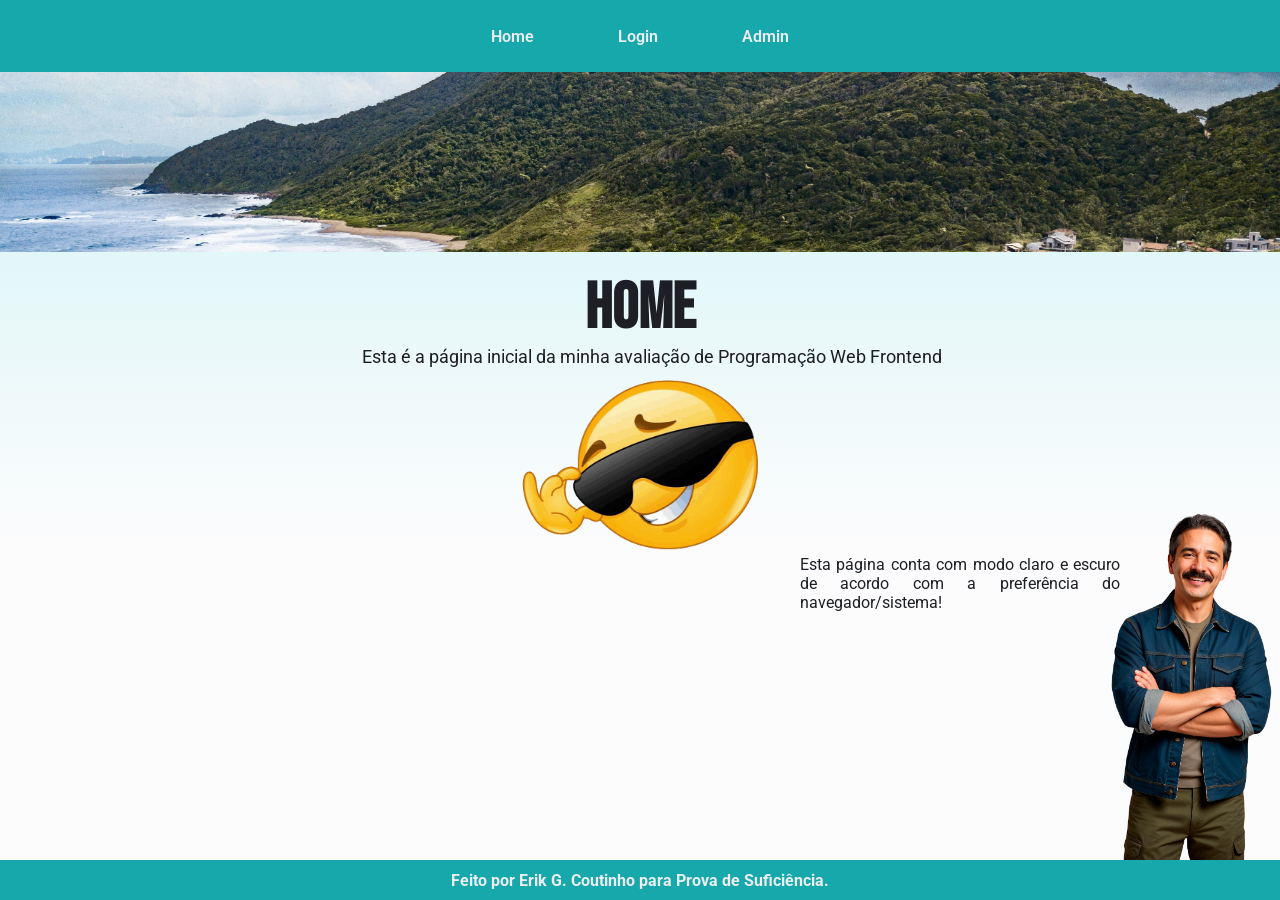
==== index.html @ fd05f5e8 "Deploy - ()" ====
<!DOCTYPE html>
<html lang="pt-BR">
<head>
    <meta charset="UTF-8">
    <meta name="viewport" content="width=device-width, initial-scale=1.0">
    <title>Página Principal</title>
    <link rel="stylesheet" href="./style.css">
    <link rel="shortcut icon" href="./public/favicon.ico" type="image/x-icon">
    <script src="./index.js"></script>
</head>
<body>
    <header>
        <nav>
            <a href="#">Home</a>
            <a href="./pages/login/login.html">Login</a>
            <a href="./pages/admin/admin.html">Admin</a>
        </nav>
    </header>
    <img src="./public/paisagem_pexels.jpg" alt="Paisagem Natural que compõe um belo visual de página" id="landscape">
    <main>
        <h1>Home</h1>
        <p>
            Esta é a página inicial da minha avaliação de Programação Web Frontend
        </p>
        <img src="./public/emoji.webp" alt="Emoji de óculos escuros" id="emoji"/>
        <span id="darkmode_insight">
            Esta página conta com modo claro e escuro de acordo com a
            preferência do navegador/sistema!
        </span>
    </main>
    <img src="./public/guy_with_arms_crossed.png" alt="Homem de Braços Cruzados" id="guy_with_arms_crossed"/>
    <footer>
        <span>Feito por Erik G. Coutinho para Prova de Suficiência.</span>
    </footer>
</body>
</html>
---- style.css ----
@import url('https://fonts.googleapis.com/css2?family=Roboto:ital,wght@0,100..900;1,100..900&display=swap');

@import url('https://fonts.googleapis.com/css2?family=Bebas+Neue&family=Roboto:ital,wght@0,100..900;1,100..900&display=swap');

:root{
    --bg-color-1: oklch(99.1% 0.0015 277.7);
    --bg-color-2: oklch(93.4% 0.0413 197.2);
    --solid: oklch(66.5% 0.1097 197.2);
    --text-blue: oklch(53.3% 0.1097 197.2);
    --text-black: oklch(24.1% 0.0099 277.7);
    --text-white: oklch(94.9% 0.0026 277.7);
    --text-disabled: oklch(50.3% 0.0139 277.7);
    --text-accent: oklch(94.9% 0.0026 277.7);
    --body-bg-color: linear-gradient(to top, var(--bg-color-1) 40%, var(--bg-color-2));
}
* {
    box-sizing: border-box;
    margin: 0;
    padding: 0;
    font-family: 'Roboto', sans-serif;
    color:var(--text-black);
}

body {
    height: 100dvh;
    width: 100dvw;
    display: flex;
    flex-direction: column;
    background: var(--body-bg-color);
    overflow-x: hidden;
    header {
        width: 100%;
        height: 8%;
        background-color: var(--solid);
        display: flex;
        flex-direction: row;
        justify-content: center;
        align-items: center;
        nav{
            width: 35%;
            display: flex;
            justify-content: space-evenly;
            a {
                color: var(--text-accent);
                border-radius: 0.5rem;
                font-weight: 600;
                text-decoration: none;
                padding: 1vh;
                transition: all 0.3s ease-in-out;
                &:hover{
                    background-color: var(--text-blue);
                }
            }
        }
    }
    #landscape {
        height: 20vh;
        width: auto;
        object-fit: cover;
        object-position: 0 40%;
    }
    main {
        padding: 2vh 10vw 5vh 10vw;
        flex: 1;
        display:flex;
        flex-direction: column;
        justify-content: start;
        align-items: center;
        #emoji{
            width: 15rem;
            margin: 10px 0;
        }
        #darkmode_insight{
            position: absolute;
            bottom: 18rem;
            right: 10rem;
            width: 25%;
            text-align: justify;
        }
    }
    #guy_with_arms_crossed {
        position: absolute;
        width: 15rem;
        bottom: 2.5rem;
        right: -2rem;
    }
    footer {
        display: flex;
        align-items: center;
        justify-content: center;
        width: 100%;
        height: 2.5rem;
        background-color: var(--solid);
        span {
            font-weight: bold;
            color: var(--text-accent);
        }
    }

}

h1, h2, h3, h4, h5 {
    font-family: 'Bebas Neue', sans-serif;
}
h1{
    font-size: 4rem;
}
p {
    font-size: 1.1rem;
    text-indent: 1.5rem;
    text-align: justify;
}

@media (prefers-color-scheme: dark){
    :root{
        --bg-color-1: oklch(18.2% 0.0042 277.7);
        --bg-color-2: oklch(31.6% 0.0547 197.2);
        --solid: oklch(66.5% 0.1097 197.2);
        --solid-2: oklch(41.3% 0.0651 197.2);
        --text-blue: oklch(78.8% 0.1097 197.2);
        --text-disabled: oklch(77% 0.0138 277.7);
    }
    *{
        color:var(--text-white);
    }
    body > header > nav > a:hover {
        background-color: oklch(53.3% 0.1097 197.2);
    }
}
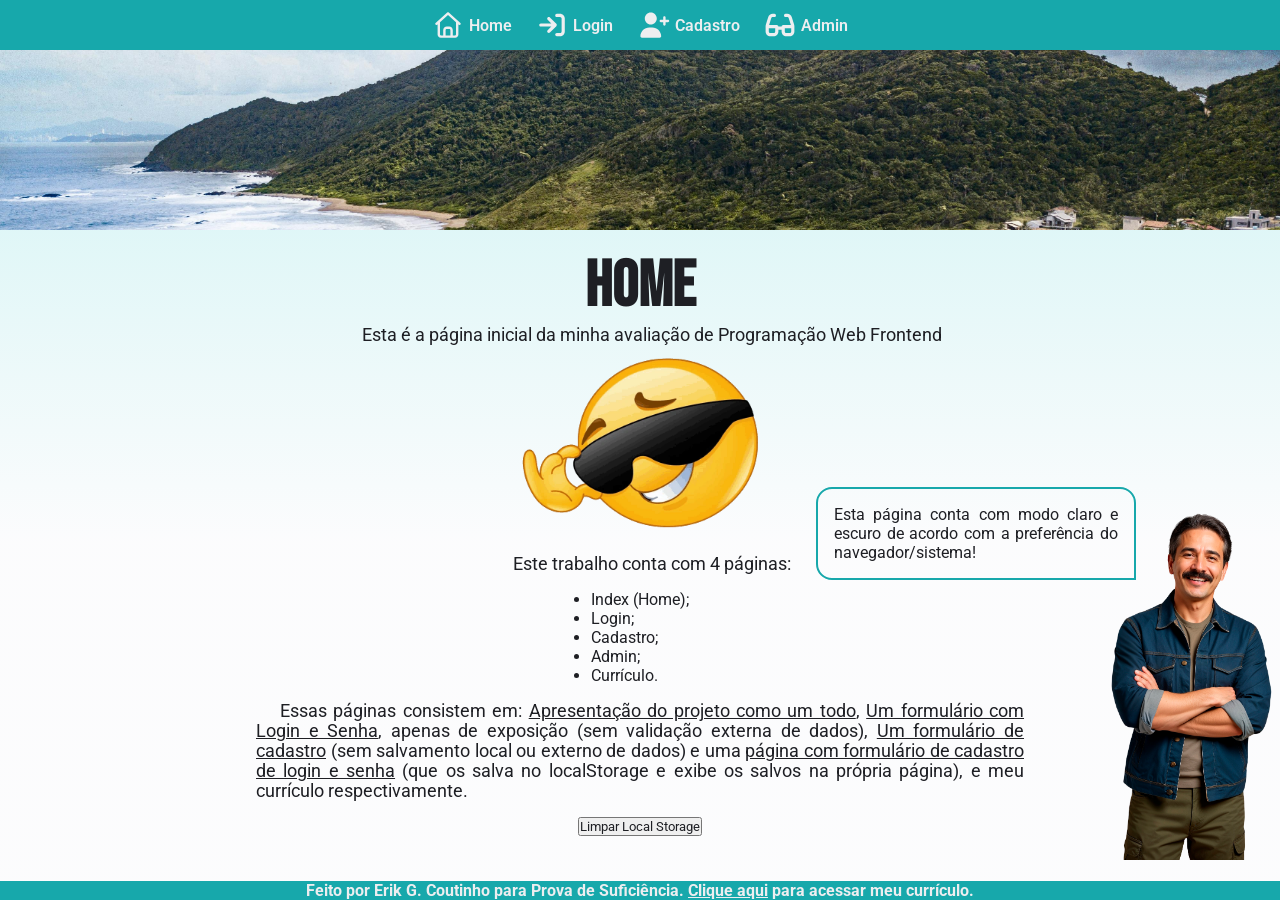
==== commit 338ab9f3: "Deploy (seg 11 mai 2026 23:26:26 -03)" ====
--- a/index.html
+++ b/index.html
@@ -6,14 +6,27 @@
     <title>Página Principal</title>
     <link rel="stylesheet" href="./style.css">
     <link rel="shortcut icon" href="./public/favicon.ico" type="image/x-icon">
-    <script src="./index.js"></script>
+    <script src="./index.js" type="module"></script>
 </head>
 <body>
     <header>
         <nav>
-            <a href="#">Home</a>
-            <a href="./pages/login/login.html">Login</a>
-            <a href="./pages/admin/admin.html">Admin</a>
+            <a href="#">
+                <svg xmlns="http://www.w3.org/2000/svg" viewBox="0 0 640 640"><!--!Font Awesome Free v7.2.0 by @fontawesome - https://fontawesome.com License - https://fontawesome.com/license/free Copyright 2026 Fonticons, Inc.--><path d="M304 70.1C313.1 61.9 326.9 61.9 336 70.1L568 278.1C577.9 286.9 578.7 302.1 569.8 312C560.9 321.9 545.8 322.7 535.9 313.8L527.9 306.6L527.9 511.9C527.9 547.2 499.2 575.9 463.9 575.9L175.9 575.9C140.6 575.9 111.9 547.2 111.9 511.9L111.9 306.6L103.9 313.8C94 322.6 78.9 321.8 70 312C61.1 302.2 62 287 71.8 278.1L304 70.1zM320 120.2L160 263.7L160 512C160 520.8 167.2 528 176 528L224 528L224 424C224 384.2 256.2 352 296 352L344 352C383.8 352 416 384.2 416 424L416 528L464 528C472.8 528 480 520.8 480 512L480 263.7L320 120.3zM272 528L368 528L368 424C368 410.7 357.3 400 344 400L296 400C282.7 400 272 410.7 272 424L272 528z"/></svg>
+                Home
+            </a>
+            <a href="./pages/login/login.html">
+                <svg xmlns="http://www.w3.org/2000/svg" viewBox="0 0 640 640"><!--!Font Awesome Free v7.2.0 by @fontawesome - https://fontawesome.com License - https://fontawesome.com/license/free Copyright 2026 Fonticons, Inc.--><path d="M416 160L480 160C497.7 160 512 174.3 512 192L512 448C512 465.7 497.7 480 480 480L416 480C398.3 480 384 494.3 384 512C384 529.7 398.3 544 416 544L480 544C533 544 576 501 576 448L576 192C576 139 533 96 480 96L416 96C398.3 96 384 110.3 384 128C384 145.7 398.3 160 416 160zM406.6 342.6C419.1 330.1 419.1 309.8 406.6 297.3L278.6 169.3C266.1 156.8 245.8 156.8 233.3 169.3C220.8 181.8 220.8 202.1 233.3 214.6L306.7 288L96 288C78.3 288 64 302.3 64 320C64 337.7 78.3 352 96 352L306.7 352L233.3 425.4C220.8 437.9 220.8 458.2 233.3 470.7C245.8 483.2 266.1 483.2 278.6 470.7L406.6 342.7z"/></svg>
+                Login
+            </a>
+            <a href="./pages/cadastro/cadastro.html">
+                <svg xmlns="http://www.w3.org/2000/svg" viewBox="0 0 640 640"><!--!Font Awesome Free v7.2.0 by @fontawesome - https://fontawesome.com License - https://fontawesome.com/license/free Copyright 2026 Fonticons, Inc.--><path d="M285.7 368C384.2 368 464 447.8 464 546.3C464 562.7 450.7 576 434.3 576L77.7 576C61.3 576 48 562.7 48 546.3C48 447.8 127.8 368 226.3 368L285.7 368zM528 144C541.3 144 552 154.7 552 168L552 216L600 216C613.3 216 624 226.7 624 240C624 253.3 613.3 264 600 264L552 264L552 312C552 325.3 541.3 336 528 336C514.7 336 504 325.3 504 312L504 264L456 264C442.7 264 432 253.3 432 240C432 226.7 442.7 216 456 216L504 216L504 168C504 154.7 514.7 144 528 144zM256 312C189.7 312 136 258.3 136 192C136 125.7 189.7 72 256 72C322.3 72 376 125.7 376 192C376 258.3 322.3 312 256 312z"/></svg>
+                Cadastro
+            </a>
+            <a href="./pages/admin/admin.html">
+                <svg xmlns="http://www.w3.org/2000/svg" viewBox="0 0 640 640"><!--!Font Awesome Free v7.2.0 by @fontawesome - https://fontawesome.com License - https://fontawesome.com/license/free Copyright 2026 Fonticons, Inc.--><path d="M175.3 160C161.3 160 148.8 169.2 144.7 182.6L102.4 320L256 320C273.7 320 288 334.3 288 352L352 352C352 334.3 366.3 320 384 320L537.6 320L495.3 182.6C491.2 169.2 478.8 160 464.7 160L432 160C414.3 160 400 145.7 400 128C400 110.3 414.3 96 432 96L464.7 96C506.8 96 544.1 123.5 556.5 163.8L601.9 311.3C606 324.5 608 338.2 608 352L608 448C608 501 565 544 512 544L448 544C395 544 352 501 352 448L352 416L288 416L288 448C288 501 245 544 192 544L128 544C75 544 32 501 32 448L32 352C32 338.2 34.1 324.5 38.1 311.3L83.5 163.8C95.9 123.5 133.1 96 175.3 96L208 96C225.7 96 240 110.3 240 128C240 145.7 225.7 160 208 160L175.3 160zM96 384L96 448C96 465.7 110.3 480 128 480L192 480C209.7 480 224 465.7 224 448L224 384L96 384zM512 480C529.7 480 544 465.7 544 448L544 384L416 384L416 448C416 465.7 430.3 480 448 480L512 480z"/></svg>
+                Admin
+            </a>
         </nav>
     </header>
     <img src="./public/paisagem_pexels.jpg" alt="Paisagem Natural que compõe um belo visual de página" id="landscape">
@@ -27,10 +40,28 @@
             Esta página conta com modo claro e escuro de acordo com a
             preferência do navegador/sistema!
         </span>
+        <p>
+            Este trabalho conta com 4 páginas:
+        </p>
+        <ul>
+            <li>Index (Home);</li>
+            <li>Login;</li>
+            <li>Cadastro;</li>
+            <li>Admin;</li>
+            <li>Currículo.</li>
+        </ul>
+        <p>
+            Essas páginas consistem em: <abbr title="Index (home)">Apresentação do projeto como um todo</abbr>, <abbr title="Login">Um formulário com Login e Senha</abbr>,
+            apenas de exposição (sem validação externa de dados), <abbr title="Cadastro">Um formulário de cadastro</abbr> (sem salvamento local ou externo de dados) e uma
+            <abbr title="Admin">página com formulário de cadastro de login e senha</abbr> (que os salva no localStorage e exibe os salvos na própria página), e meu currículo
+            respectivamente.
+            
+        </p>
+        <button id="limparLocalStorage">Limpar Local Storage</button>
     </main>
     <img src="./public/guy_with_arms_crossed.png" alt="Homem de Braços Cruzados" id="guy_with_arms_crossed"/>
     <footer>
-        <span>Feito por Erik G. Coutinho para Prova de Suficiência.</span>
+        <span>Feito por Erik G. Coutinho para Prova de Suficiência. <a href="./pages/curriculo/curriculo.html">Clique aqui</a> para acessar meu currículo.</span>
     </footer>
 </body>
 </html>
--- a/style.css
+++ b/style.css
@@ -41,6 +41,9 @@
             display: flex;
             justify-content: space-evenly;
             a {
+                display: flex;
+                align-items: center;
+                gap:5px;
                 color: var(--text-accent);
                 border-radius: 0.5rem;
                 font-weight: 600;
@@ -49,6 +52,10 @@
                 transition: all 0.3s ease-in-out;
                 &:hover{
                     background-color: var(--text-blue);
+                }
+                svg{
+                    width: 2rem;
+                    fill: var(--text-white);
                 }
             }
         }
@@ -60,7 +67,7 @@
         object-position: 0 40%;
     }
     main {
-        padding: 2vh 10vw 5vh 10vw;
+        padding: 2vh 20vw 5vh;
         flex: 1;
         display:flex;
         flex-direction: column;
@@ -72,10 +79,13 @@
         }
         #darkmode_insight{
             position: absolute;
-            bottom: 18rem;
-            right: 10rem;
+            bottom: 20rem;
+            right: 9rem;
             width: 25%;
             text-align: justify;
+            padding: 1rem;
+            border: solid 2px var(--solid);
+            border-radius: 1rem 1rem 0 1rem;
         }
     }
     #guy_with_arms_crossed {
@@ -95,6 +105,9 @@
             font-weight: bold;
             color: var(--text-accent);
         }
+        a{
+           color: var(--text-accent); 
+        }
     }
 
 }
@@ -109,6 +122,13 @@
     font-size: 1.1rem;
     text-indent: 1.5rem;
     text-align: justify;
+    &:not(:first-of-type){
+        margin: 1rem 0;
+    }
+    abbr {
+        text-decoration: underline;
+        cursor: help;
+    }
 }
 
 @media (prefers-color-scheme: dark){
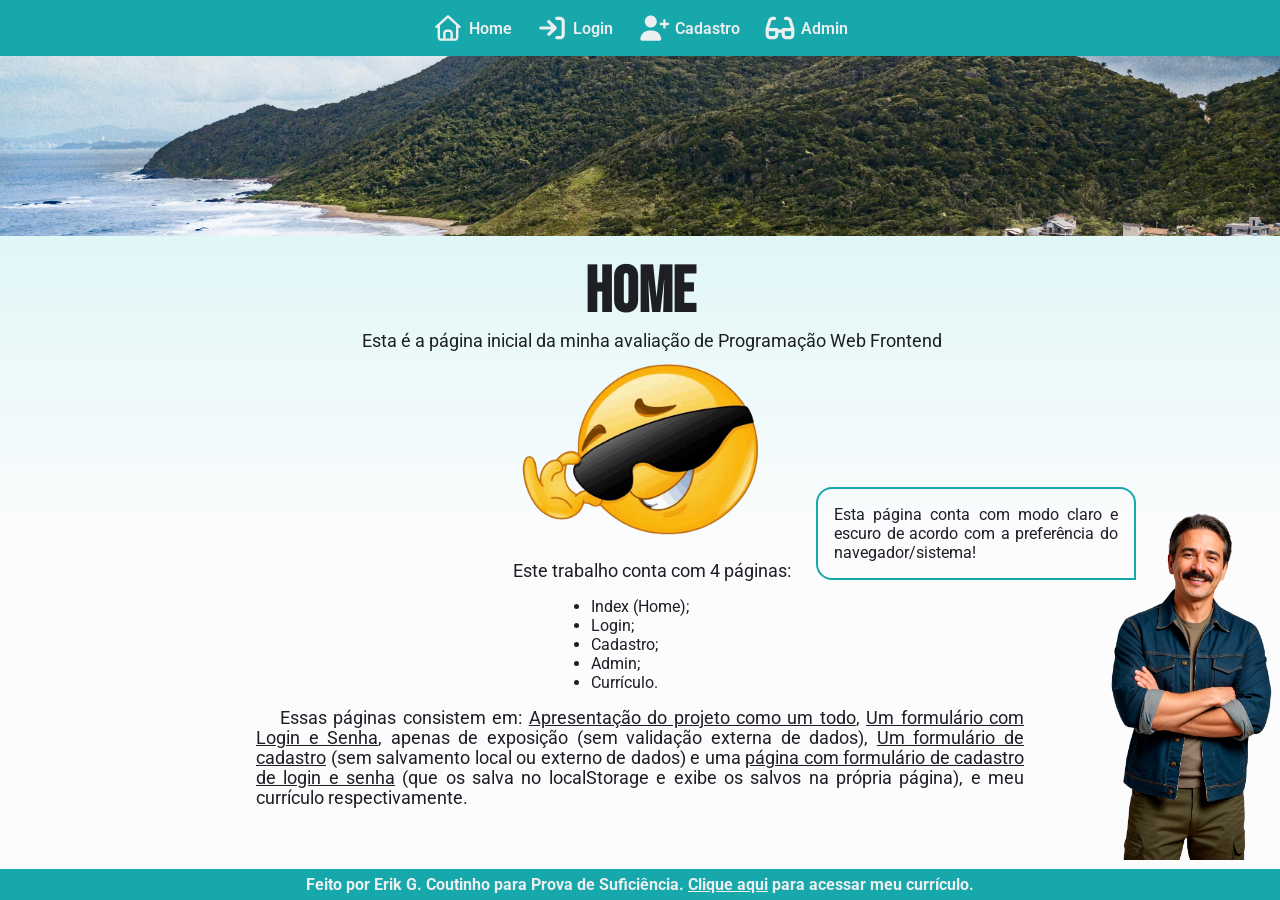
==== commit f4c32bb9: "Deploy (ter 12 mai 2026 02:16:33 -03)" ====
--- a/index.html
+++ b/index.html
@@ -57,7 +57,6 @@
             respectivamente.
             
         </p>
-        <button id="limparLocalStorage">Limpar Local Storage</button>
     </main>
     <img src="./public/guy_with_arms_crossed.png" alt="Homem de Braços Cruzados" id="guy_with_arms_crossed"/>
     <footer>
--- a/style.css
+++ b/style.css
@@ -118,6 +118,9 @@
 h1{
     font-size: 4rem;
 }
+h2 {
+    font-size: 2.6rem;
+}
 p {
     font-size: 1.1rem;
     text-indent: 1.5rem;
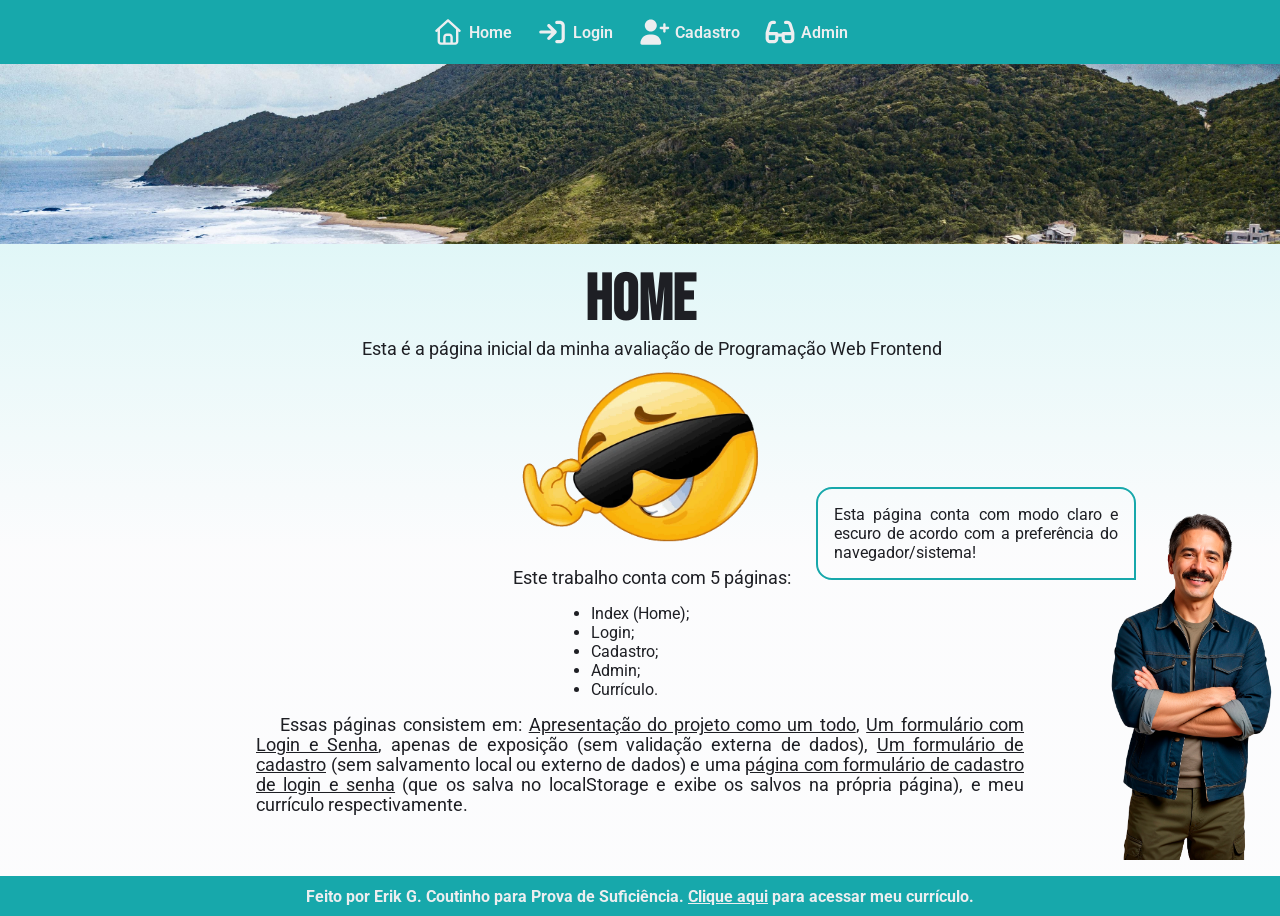
==== commit 7bb18452: "Deploy (seg 18 mai 2026 01:51:54 -03)" ====
--- a/index.html
+++ b/index.html
@@ -41,7 +41,7 @@
             preferência do navegador/sistema!
         </span>
         <p>
-            Este trabalho conta com 4 páginas:
+            Este trabalho conta com 5 páginas:
         </p>
         <ul>
             <li>Index (Home);</li>
--- a/style.css
+++ b/style.css
@@ -22,7 +22,7 @@
 }
 
 body {
-    height: 100dvh;
+    min-height: 100dvh;
     width: 100dvw;
     display: flex;
     flex-direction: column;
@@ -30,7 +30,7 @@
     overflow-x: hidden;
     header {
         width: 100%;
-        height: 8%;
+        height: 4rem;
         background-color: var(--solid);
         display: flex;
         flex-direction: row;
